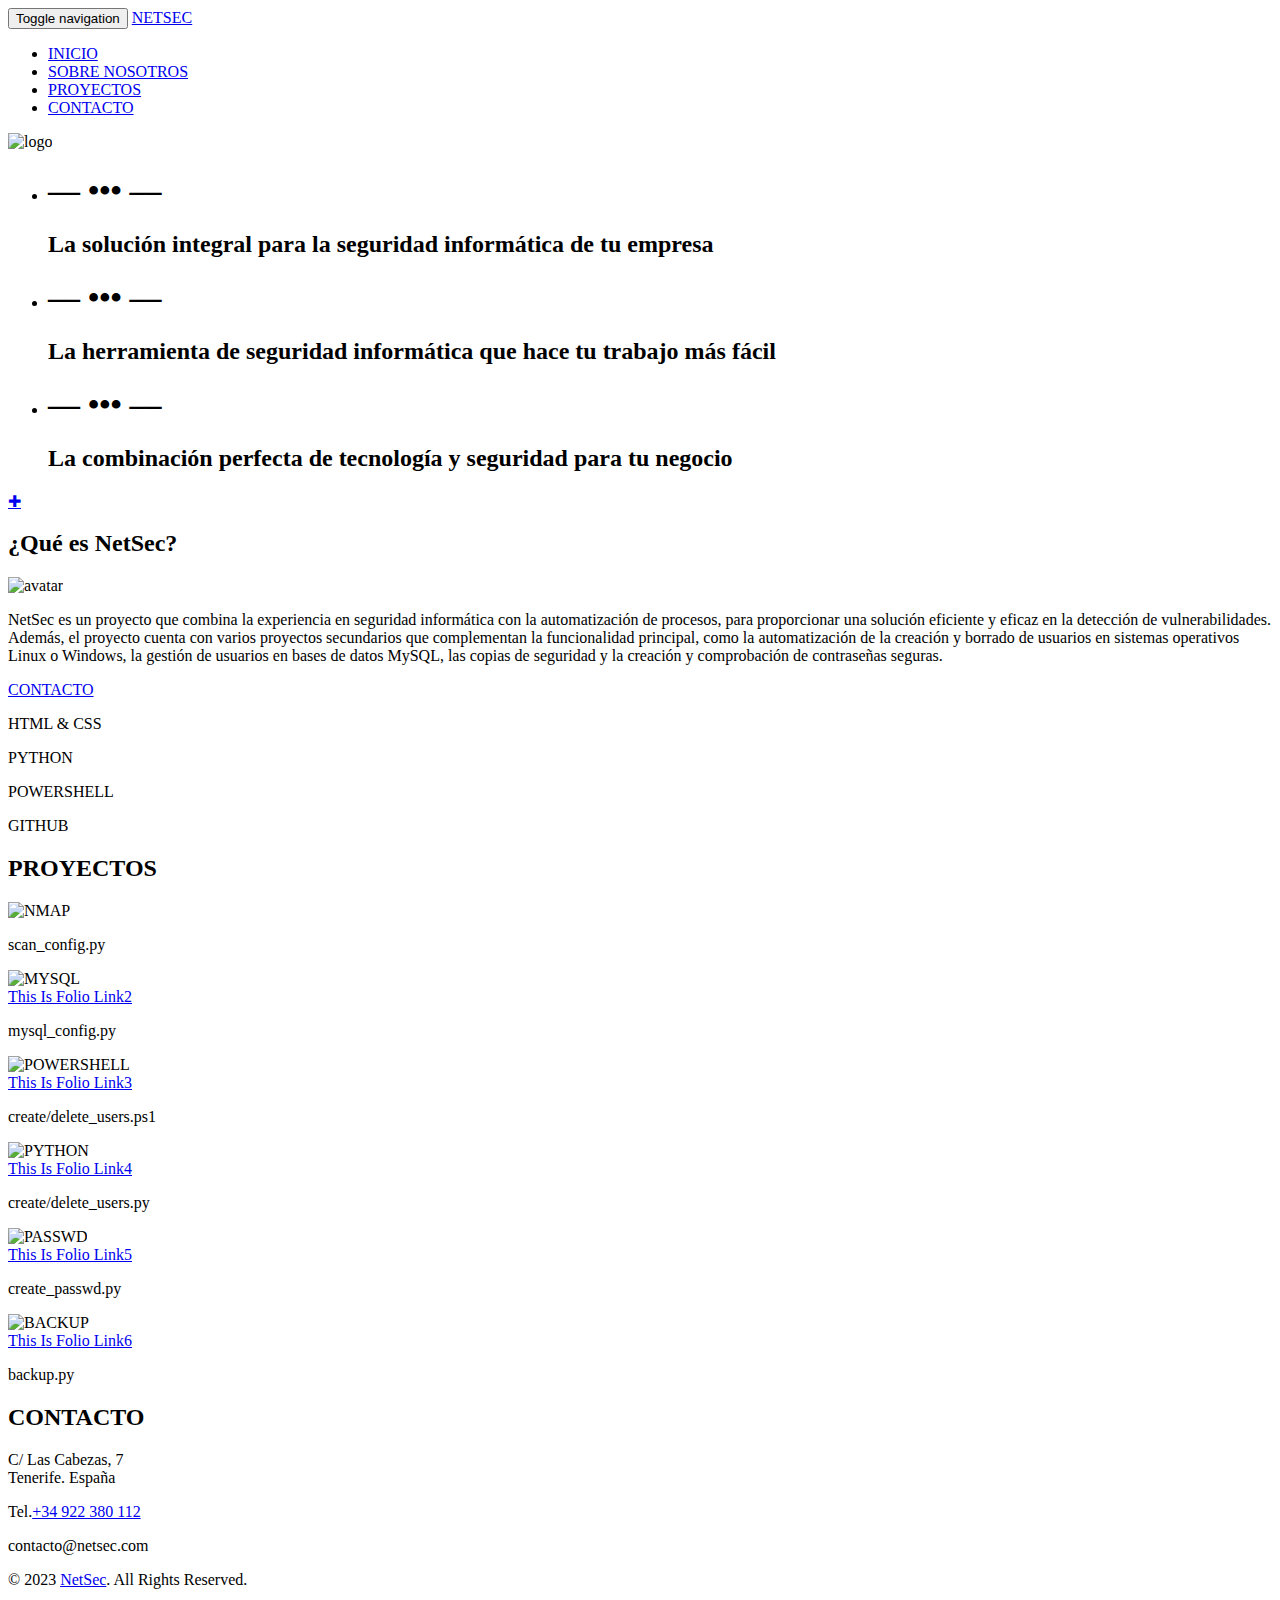
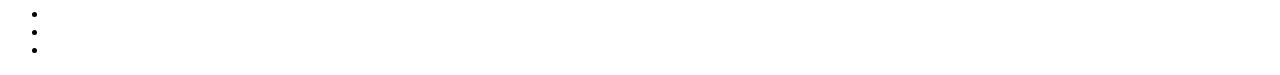
==== Web_Page/index.html @ ee7b0bec "U" ====
<!DOCTYPE html>
<html lang="es">
  <head>
    <meta charset="utf-8">
    <meta name="viewport" content="width=device-width, initial-scale=1.0">
    <meta name="description" content="">
    <meta name="author" content="">
	
    <title>NetSec</title>

    <!-- Bootstrap core CSS -->
    <link href="css/bootstrap.min.css" rel="stylesheet">

    <!-- Add custom CSS here -->
	
    <link href="css/style.css" rel="stylesheet">
    <link href="css/ekko-lightbox.css" rel="stylesheet">
    <link href="css/flexslider.css" rel="stylesheet">
    <link href="css/animate.min.css" rel="stylesheet">
    <link href="font-awesome/css/font-awesome.min.css" rel="stylesheet">
    <link href="css/bootstrap-theme.min.css" rel="stylesheet">
		
  </head>

  <body>
  <div id="boxWrapp">
    <div class="main-nav clearfix">
	  <!-- navbar -->
	<nav class="navbar navbar-inverse" role="navigation">
        <div class="container-fluid">
        <!-- Brand and toggle get grouped for better mobile display -->
        <div class="navbar-header">
          <button type="button" class="navbar-toggle" data-toggle="collapse" data-target="#NavCol">
            <span class="sr-only">Toggle navigation</span>
            <span class="icon-bar"></span>
            <span class="icon-bar"></span>
            <span class="icon-bar"></span>
          </button>
          <a class="navbar-brand bg-primary" href="#about">NETSEC</a>
        </div>
        
        <!-- Collect the nav links, forms, and other content for toggling -->
        <div class="collapse navbar-collapse" id="NavCol">
         <ul class="nav navbar-nav navbar-right">
           
            <li class="current"><a href="#about" class="linear">INICIO</a></li>
            <li><a href="#aboutMore" class="linear">SOBRE NOSOTROS</a></li>
            <li><a href="#work" class="linear">PROYECTOS</a></li>
            <li><a href="#contact" class="linear">CONTACTO</a></li>
          </ul>
        
         
        </div><!-- /.navbar-collapse -->
        </div><!-- /.container-fluid -->
    </nav>
	  
	</div>
    <!-- Full Page Image Header Area -->
    <div id="about" class="header">

	<div class="maskHeader"></div>
	<div class="main-caption">
		<div class="logo">
			<img src="img/logo.png" alt="logo" />
		</div>
			<!-- slider -->
	<div id="flex-head" class="flexslider">
		<ul class="slides">
			<li>
				<h1>‒‒ ••• ‒‒</h1>	
				<h2>La solución integral para la seguridad informática de tu empresa</h2>
			</li>
			<li>
				<h1>‒‒ ••• ‒‒</h1>	
				<h2>La herramienta de seguridad informática que hace tu trabajo más fácil</h2>
			</li>
			<li>
				<h1>‒‒ ••• ‒‒</h1>	
				<h2>La combinación perfecta de tecnología y seguridad para tu negocio</h2>	
			</li>
		</ul>
	</div> 
    <!-- end slider --> 
		<a href="#aboutMore" class="btn btnAbout btn-clear border-color color-primary btn-lg linear">✚</a>
	</div><!--  end main caption -->
			
    </div>
	<!-- end header -->
    <!-- /Full Page Image Header Area -->

    
    <!-- content -->
    <div id="aboutMore" class="page">
      <div class="container">
		<div class="row">
          <div class="col-md-10  col-md-offset-1">
		    <div class="build title-page">
				<h2 class="text-center">¿Qué es NetSec?</h2>	
				<div class="line-title bg-primary"></div>
			</div>
		   </div><!-- end col -->
		</div><!-- end row -->
		
        <div class="row">
           <div class="col-md-6">
			   <div class="build main-about">
				   <div class="row">
				       <div class="col-md-3">
				            <div class="main-avatar text-center">
				                <div class="avatar img-thumbnail img-circle">
				                <img src="img/avatar.jpg" alt="avatar" />
				                </div>
				            </div>
				            
				       </div>
				       <div class="col-md-9">
				            <div class="about-content">
						<p>NetSec es un proyecto que combina la experiencia en seguridad informática con la automatización 
							de procesos, para proporcionar una solución eficiente y eficaz en la detección de vulnerabilidades. 
							Además, el proyecto cuenta con varios proyectos secundarios que complementan la funcionalidad principal, 
							como la automatización de la creación y borrado de usuarios en sistemas operativos Linux o Windows, 
							la gestión de usuarios en bases de datos MySQL, las copias de seguridad y la creación y comprobación 
							de contraseñas seguras.</p>
						<a href="#contact" class="btn btn-clear btn-lg border-color linear hire">CONTACTO</a>
					</div>
				       </div>
				   </div>
				  
					
				</div>
            </div><!-- end col -->
		  
        <div class="col-md-6">
                <div class="build progressbar-a">
                    <div class="wrapp-progress">
                        <p class="pull-left">HTML & CSS</p> 
                        <div class="progress">
                          
                          <div class="progress-bar  clearfix" role="progressbar" aria-valuenow="55" aria-valuemin="0" aria-valuemax="100" style="width: 0%">
                            <span class="precent-value"></span>
							<i class="fa fa-caret-down"></i>
                          </div>
                        </div>
                    </div>
                    <div class="wrapp-progress">
                        <p class="pull-left">PYTHON</p> 
                        <div class="progress">
                          
                          <div class="progress-bar  clearfix" role="progressbar" aria-valuenow="80" aria-valuemin="0" aria-valuemax="100" style="width: 0%">
                            <span class="precent-value"></span>
							<i class="fa fa-caret-down"></i>
                          </div>
                        </div>
                    </div>
                    <div class="wrapp-progress">
                        <p class="pull-left">POWERSHELL</p> 
                        <div class="progress">
                          
                          <div class="progress-bar  clearfix" role="progressbar" aria-valuenow="40" aria-valuemin="0" aria-valuemax="100" style="width: 0%">
                           <span class="precent-value"></span>
						   <i class="fa fa-caret-down"></i>
                          </div>
                        </div>
                    </div>
                    <div class="wrapp-progress">
                        <p class="pull-left">GITHUB</p> 
                        <div class="progress">
                          
                          <div class="progress-bar  clearfix" role="progressbar" aria-valuenow="70" aria-valuemin="0" aria-valuemax="100" style="width: 0%">
                           <span class="precent-value"></span>
						   <i class="fa fa-caret-down"></i>
                          </div>
                        </div>
                    </div>
                </div>
            </div>
        </div><!-- end row -->
      </div>
      </div>
    
    <!-- /Intro -->   

    <!-- Portfolio -->
    <div id="work" class="page clearfix">
      <div class="container">
		<div class="row">
          <div class="col-md-10  col-md-offset-1">
		    <div class="build title-page">
				<h2 class="text-center">PROYECTOS</h2>	
				<div class="line-title bg-primary"></div>
			</div>
		   </div><!-- end col -->
		</div><!-- end row -->

		  <div class="col-md-12">
		  <div class="folio-content clearfix">
		   <div class="row">
		   <div class="container_folio clearfix gallery" id="grid">
			<div class="col-xs-12 col-sm-4 col-md-4 box" data-groups='["all", "ilustrator"]'>
			<div class="folio-img">
				<div class="portfolio-item ">
					<div class="thumbnail">
					   <div class="thumb-img">
					  
					  <div class="link-attr">
						    <a href="img/portfolio/p01-large.jpg" data-gallery="global-gallery" data-parent="" data-toggle="lightbox" data-title="NMAP" class="link-search animated linear"><i class="fa fa-search"></i></a>
						   <a href="https://github.com/Nahuel-Troisi/NetSec/blob/main/Scripts/Scan_Ports/scan_config.py" target="_blank" class="link-chain animated linear"><i class="fa  fa-chain"></i></a>
					   </div>
						<img class="linear img-portfolio img-responsive" src="img/portfolio/p01-large.jpg" alt="NMAP">
					  
					   
					   <div class="folio-caption">
					   <i class="fa fa-caret-up"></i>
					       <p>scan_config.py</p>
					      
					   </div>
					   </div>
					</div>
				
				</div>
			</div>
			</div>
			<div class="col-xs-12 col-sm-4 col-md-4 box" data-groups='["all", "mobile"]'>
				<div class="folio-img">
					<div class="portfolio-item">
						<div class="thumbnail">
						<div class="thumb-img">
						 <div class="link-attr">
						    <a href="img/portfolio/p02-large.jpg" data-gallery="global-gallery" data-parent="" data-toggle="lightbox" data-title="MYSQL" class="link-search animated linear"><i class="fa fa-search"></i></a>
						   <a href="https://github.com/Nahuel-Troisi/NetSec/blob/main/Scripts/MySQL/mysql_config.py" target="_blank" class="link-chain animated linear"><i class="fa  fa-chain"></i></a>
					   </div>
						<img class="linear img-portfolio img-responsive" src="img/portfolio/p02-large.jpg" alt="MYSQL">
						 <div class="link"><a href="#">This Is Folio Link2</a></div>
						<div class="folio-caption">
						<i class="fa fa-caret-up"></i>
					       <p>mysql_config.py</p>
					   </div>
						</div>
					    </div>
					</div>
				</div>
			</div>
			<div class="col-xs-12 col-sm-4 col-md-4 box" data-groups='["all", "mobile", "ilustrator"]'>
				<div class="folio-img">
					<div class="portfolio-item">
						<div class="thumbnail">
						<div class="thumb-img">
						<div class="link-attr">
						    <a href="img/portfolio/p03-large.jpg" data-gallery="global-gallery" data-parent="" data-toggle="lightbox" data-title="POWERSHELL" class="link-search animated linear"><i class="fa fa-search"></i></a>
						   <a href="https://github.com/Nahuel-Troisi/NetSec/tree/main/Scripts/Users/Windows" target="_blank" class="link-chain animated linear"><i class="fa  fa-chain"></i></a>
					   </div>
						 <img class="linear img-portfolio img-responsive" src="img/portfolio/p03-large.jpg" alt="POWERSHELL">
						   <div class="link"><a href="#">This Is Folio Link3</a></div>
						   <div class="folio-caption">
						   <i class="fa fa-caret-up"></i>
					       <p>create/delete_users.ps1 </p>
					       </div>
					       </div>
						</div>
					    
					</div>
				</div>
			</div>
			<div class="col-xs-12 col-sm-4 col-md-4 box" data-groups='["all", "mobile", "ilustrator"]'>
				<div class="folio-img">
					<div class="portfolio-item">
						<div class="thumbnail">
						<div class="thumb-img">
						<div class="link-attr">
						    <a href="img/portfolio/p04-large.jpg" data-gallery="global-gallery" data-parent="" data-toggle="lightbox" data-title="PYTHON" class="link-search animated linear"><i class="fa fa-search"></i></a>
						   <a href="https://github.com/Nahuel-Troisi/NetSec/tree/main/Scripts/Users/Linux" target="_blank" class="link-chain animated linear"><i class="fa  fa-chain"></i></a>
					   </div>
						<img class="linear img-portfolio img-responsive" src="img/portfolio/p04-large.jpg" alt="PYTHON">
						  <div class="link"><a href="#">This Is Folio Link4</a></div>
						  <div class="folio-caption">
						  <i class="fa fa-caret-up"></i>
					       <p>create/delete_users.py</p>
					       </div>
					     </div>
						</div>
					
					</div>
				</div>
			</div>
			<div class="col-xs-12 col-sm-4 col-md-4 box" data-groups='["all", "mobile", "ilustrator"]'>
				<div class="folio-img">
					<div class="portfolio-item">
						<div class="thumbnail">
						<div class="thumb-img">
						<div class="link-attr">
						    <a href="img/portfolio/p05-large.jpg" data-gallery="global-gallery" data-parent="" data-toggle="lightbox" data-title="PASSWD" class="link-search animated linear"><i class="fa fa-search"></i></a>
						   <a href="https://github.com/Nahuel-Troisi/NetSec/blob/main/Scripts/Passwords/create_passwd.py" target="_blank" class="link-chain animated linear"><i class="fa  fa-chain"></i></a>
					   </div>
						<img class="linear img-portfolio img-responsive" src="img/portfolio/p05-large.jpg" alt="PASSWD">
						<div class="link"><a href="#">This Is Folio Link5</a></div>
						<div class="folio-caption">
						<i class="fa fa-caret-up"></i>
					       <p>create_passwd.py</p>
					       </div>
						</div>
						</div>
					
					</div>
				</div>
			</div>
			<div class="col-xs-12 col-sm-4 col-md-4 box" data-groups='["all", "ilustrator"]'>
				<div class="folio-img">
					<div class="portfolio-item">
						<div class="thumbnail">
						<div class="thumb-img">
						<div class="link-attr">
						    <a href="img/portfolio/p06-large.jpg" data-gallery="global-gallery" data-parent="" data-toggle="lightbox" data-title="BACKUP" class="link-search animated linear"><i class="fa fa-search"></i></a>
						   <a href="https://github.com/Nahuel-Troisi/NetSec/blob/main/Scripts/Backups/backup.py" target="_blank" class="link-chain animated linear"><i class="fa  fa-chain"></i></a>
					   </div>
						<img class="linear img-portfolio img-responsive" src="img/portfolio/p06-large.jpg" alt="BACKUP">
						<div class="link"><a href="#">This Is Folio Link6</a></div>
						<div class="folio-caption">
						<i class="fa fa-caret-up"></i>
					       <p>backup.py</p>
					       </div>
						</div>
						</div>
					
					</div>
				</div>
			</div>
		  
		   </div>
		  
		   </div>
		  </div><!-- end folio content -->
		  </div><!-- end col -->
      </div><!--end container-->
	 
	 
    </div>
    <!-- /Portfolio -->
    
    <!--contact-->
    <div id="contact" class="page page-bgcolor">
		<div class="container">
		<div class="row">
          <div class="col-md-10  col-md-offset-1">
		    <div class="build title-page">
				<h2 class="text-center">CONTACTO</h2>	
				<div class="line-title bg-primary"></div>
			</div>
		   </div><!-- end col -->
		</div><!-- end row -->
	  	<div class="row">
			<div class="col-md-4 ">
				<div class="build contact clearfix text-center">
					<span class="fa fa-map-marker"></span>
						<p>C/ Las Cabezas, 7<br />Tenerife. España<p>
				</div>			
			</div><!-- end col -->
			<div class="col-md-4 ">
				<div class="build contact clearfix text-center">
					<span class="fa fa-phone"></span>
					<p>Tel.<a href="tel:+34 922 380 112">+34 922 380 112</a></p>
					
				</div>
			</div>
			<div class="col-md-4 ">
				<div class="build contact clearfix text-center">
					<span class="fa fa-envelope"></span>
					<p>contacto@netsec.com</p>
				</div>
			</div>
		</div><!-- end row -->
	
	  </div><!-- end container -->
	</div>
    <!--contact-->
    
    <!-- Footer -->
    <footer class="bg-black">
      <div class="container">
        <div class="row">
			<div class="col-md-6 ">
				<div class="cp-right">
					<p>&copy; 2023 <a href="http://omahpsd.com" class="color-primary linear">NetSec</a>. All Rights Reserved. </p>
				</div><!-- end build -->
			</div><!-- end col -->
			
			<div class="col-md-6 text-right">
		
			<ul class="list-inline">
			<li><a href="#" class="socIcon color-primary linear"><i class="fa fa-facebook fa-2x"></i></a></li>
			<li><a href="#" class="socIcon color-primary linear"><i class="fa fa-twitter fa-2x"></i></a></li>
			<li><a href="#" class="socIcon color-primary linear"><i class="fa fa-dribbble fa-2x"></i></a></li>
			</ul>
		
			</div>
        </div>
      </div>
    </footer>
    <!-- /Footer -->

    <!-- JavaScript -->
    <script src="js/jquery-1.10.2.js"></script>
    <script src="js/bootstrap.js"></script>
	<script src="js/jquery.sticky.js" ></script>
	 <script src="js/jquery.nav.js"></script>
    <script src="js/jquery.scrollTo.js" ></script>
    <script src="js/jquery.flexslider.js" ></script>
   <script type="text/javascript" src="js/ekko-lightbox.js"></script>
   <script src="js/jquery.easing.1.3.js" ></script>
   <script src="js/jquery.shuffle.js" ></script>
    <script src="js/script.js"></script>

    <!-- Custom JavaScript for the Side Menu and Smooth Scrolling -->

  </div>
  </body>

</html>
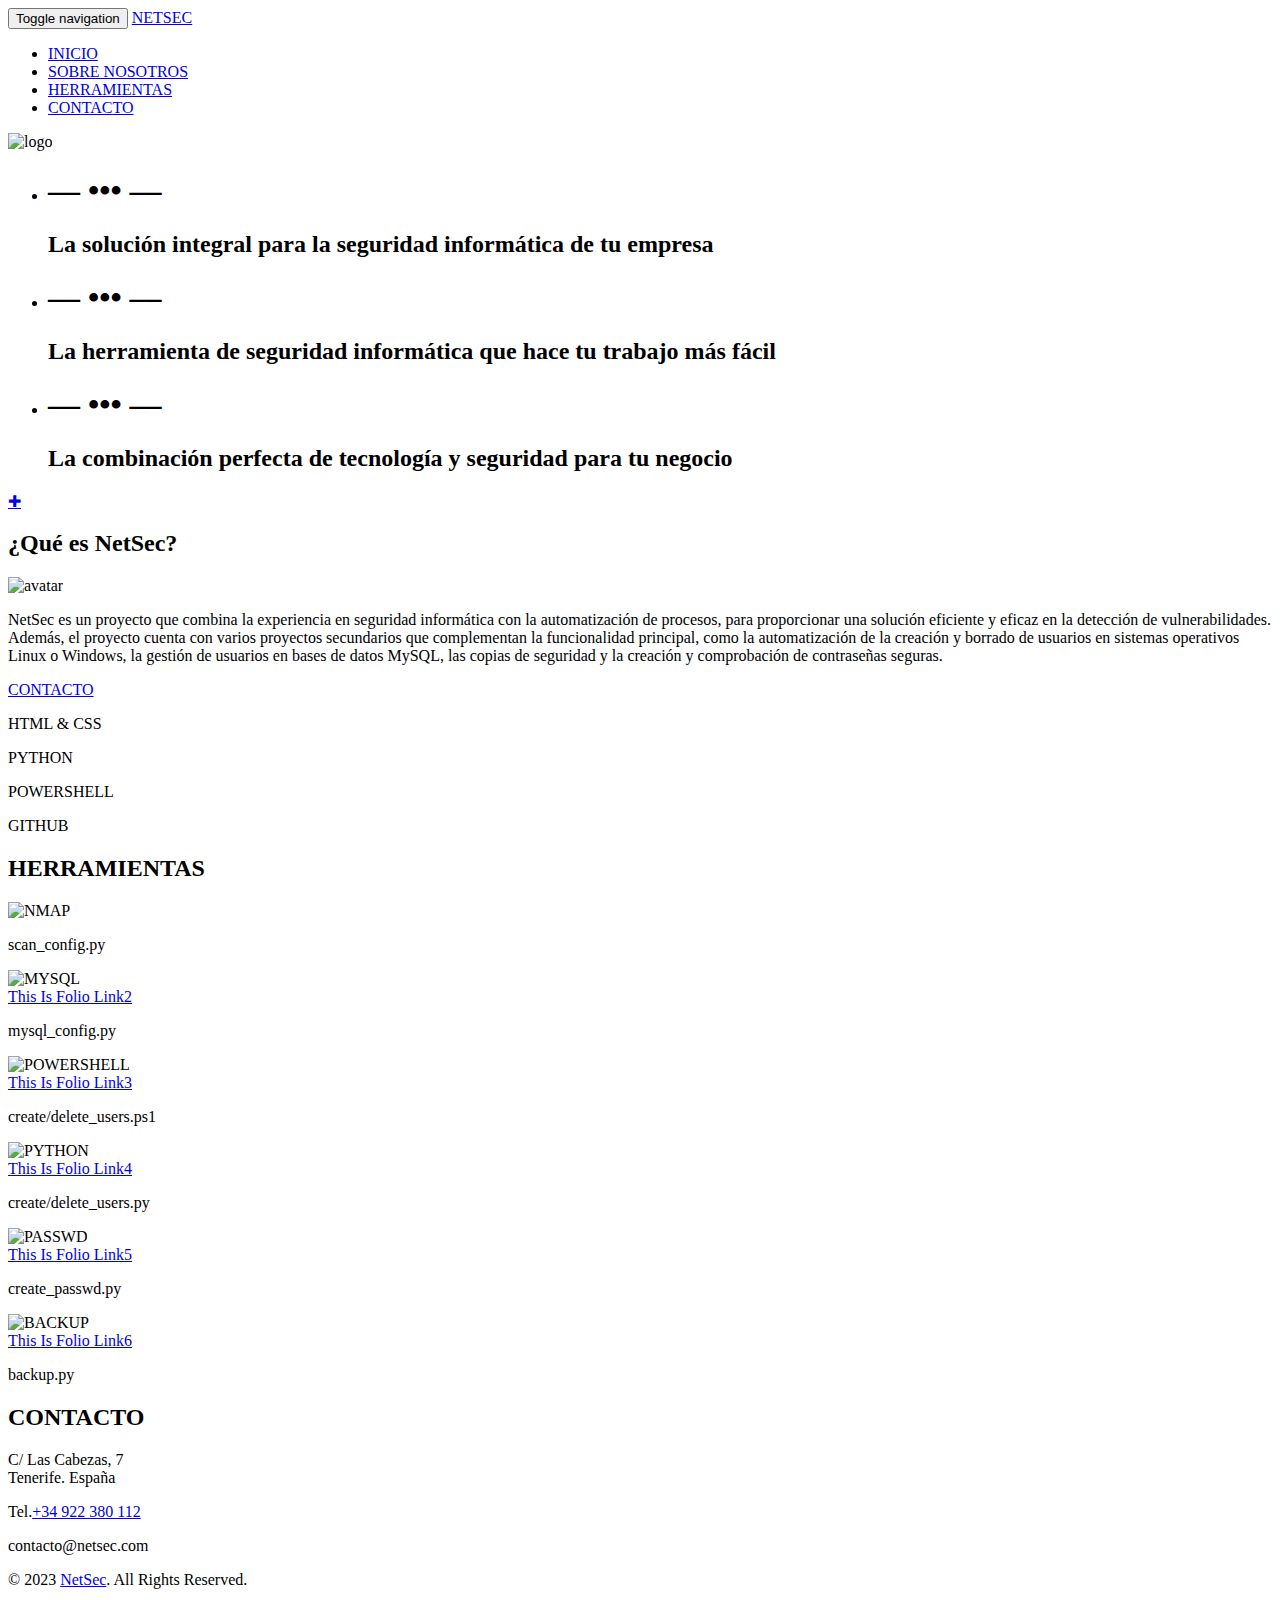
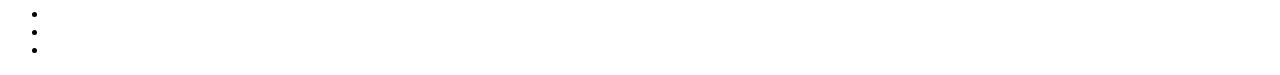
==== commit 2aa30ca2: "U" ====
--- a/Web_Page/index.html
+++ b/Web_Page/index.html
@@ -5,6 +5,7 @@
     <meta name="viewport" content="width=device-width, initial-scale=1.0">
     <meta name="description" content="">
     <meta name="author" content="">
+	<link rel="shortcut icon" href="img/favicon-32x32.png">
 	
     <title>NetSec</title>
 
@@ -45,7 +46,7 @@
            
             <li class="current"><a href="#about" class="linear">INICIO</a></li>
             <li><a href="#aboutMore" class="linear">SOBRE NOSOTROS</a></li>
-            <li><a href="#work" class="linear">PROYECTOS</a></li>
+            <li><a href="#work" class="linear">HERRAMIENTAS</a></li>
             <li><a href="#contact" class="linear">CONTACTO</a></li>
           </ul>
         
@@ -186,7 +187,7 @@
 		<div class="row">
           <div class="col-md-10  col-md-offset-1">
 		    <div class="build title-page">
-				<h2 class="text-center">PROYECTOS</h2>	
+				<h2 class="text-center">HERRAMIENTAS</h2>	
 				<div class="line-title bg-primary"></div>
 			</div>
 		   </div><!-- end col -->
@@ -204,7 +205,7 @@
 					  
 					  <div class="link-attr">
 						    <a href="img/portfolio/p01-large.jpg" data-gallery="global-gallery" data-parent="" data-toggle="lightbox" data-title="NMAP" class="link-search animated linear"><i class="fa fa-search"></i></a>
-						   <a href="https://github.com/Nahuel-Troisi/NetSec/blob/main/Scripts/Scan_Ports/scan_config.py" target="_blank" class="link-chain animated linear"><i class="fa  fa-chain"></i></a>
+						   <a href="https://github.com/Nahuel-Troisi/NetSec/blob/main/Scripts/Tools/scan_config.py" target="_blank" class="link-chain animated linear"><i class="fa  fa-chain"></i></a>
 					   </div>
 						<img class="linear img-portfolio img-responsive" src="img/portfolio/p01-large.jpg" alt="NMAP">
 					  
@@ -227,7 +228,7 @@
 						<div class="thumb-img">
 						 <div class="link-attr">
 						    <a href="img/portfolio/p02-large.jpg" data-gallery="global-gallery" data-parent="" data-toggle="lightbox" data-title="MYSQL" class="link-search animated linear"><i class="fa fa-search"></i></a>
-						   <a href="https://github.com/Nahuel-Troisi/NetSec/blob/main/Scripts/MySQL/mysql_config.py" target="_blank" class="link-chain animated linear"><i class="fa  fa-chain"></i></a>
+						   <a href="https://github.com/Nahuel-Troisi/NetSec/blob/main/Scripts/Tools/mysql_config.py" target="_blank" class="link-chain animated linear"><i class="fa  fa-chain"></i></a>
 					   </div>
 						<img class="linear img-portfolio img-responsive" src="img/portfolio/p02-large.jpg" alt="MYSQL">
 						 <div class="link"><a href="#">This Is Folio Link2</a></div>
@@ -247,7 +248,7 @@
 						<div class="thumb-img">
 						<div class="link-attr">
 						    <a href="img/portfolio/p03-large.jpg" data-gallery="global-gallery" data-parent="" data-toggle="lightbox" data-title="POWERSHELL" class="link-search animated linear"><i class="fa fa-search"></i></a>
-						   <a href="https://github.com/Nahuel-Troisi/NetSec/tree/main/Scripts/Users/Windows" target="_blank" class="link-chain animated linear"><i class="fa  fa-chain"></i></a>
+						   <a href="https://github.com/Nahuel-Troisi/NetSec/tree/main/Scripts/Tools" target="_blank" class="link-chain animated linear"><i class="fa  fa-chain"></i></a>
 					   </div>
 						 <img class="linear img-portfolio img-responsive" src="img/portfolio/p03-large.jpg" alt="POWERSHELL">
 						   <div class="link"><a href="#">This Is Folio Link3</a></div>
@@ -268,7 +269,7 @@
 						<div class="thumb-img">
 						<div class="link-attr">
 						    <a href="img/portfolio/p04-large.jpg" data-gallery="global-gallery" data-parent="" data-toggle="lightbox" data-title="PYTHON" class="link-search animated linear"><i class="fa fa-search"></i></a>
-						   <a href="https://github.com/Nahuel-Troisi/NetSec/tree/main/Scripts/Users/Linux" target="_blank" class="link-chain animated linear"><i class="fa  fa-chain"></i></a>
+						   <a href="https://github.com/Nahuel-Troisi/NetSec/tree/main/Scripts/Tools" target="_blank" class="link-chain animated linear"><i class="fa  fa-chain"></i></a>
 					   </div>
 						<img class="linear img-portfolio img-responsive" src="img/portfolio/p04-large.jpg" alt="PYTHON">
 						  <div class="link"><a href="#">This Is Folio Link4</a></div>
@@ -289,7 +290,7 @@
 						<div class="thumb-img">
 						<div class="link-attr">
 						    <a href="img/portfolio/p05-large.jpg" data-gallery="global-gallery" data-parent="" data-toggle="lightbox" data-title="PASSWD" class="link-search animated linear"><i class="fa fa-search"></i></a>
-						   <a href="https://github.com/Nahuel-Troisi/NetSec/blob/main/Scripts/Passwords/create_passwd.py" target="_blank" class="link-chain animated linear"><i class="fa  fa-chain"></i></a>
+						   <a href="https://github.com/Nahuel-Troisi/NetSec/blob/main/Scripts/Tools/create_passwd.py" target="_blank" class="link-chain animated linear"><i class="fa  fa-chain"></i></a>
 					   </div>
 						<img class="linear img-portfolio img-responsive" src="img/portfolio/p05-large.jpg" alt="PASSWD">
 						<div class="link"><a href="#">This Is Folio Link5</a></div>
@@ -310,7 +311,7 @@
 						<div class="thumb-img">
 						<div class="link-attr">
 						    <a href="img/portfolio/p06-large.jpg" data-gallery="global-gallery" data-parent="" data-toggle="lightbox" data-title="BACKUP" class="link-search animated linear"><i class="fa fa-search"></i></a>
-						   <a href="https://github.com/Nahuel-Troisi/NetSec/blob/main/Scripts/Backups/backup.py" target="_blank" class="link-chain animated linear"><i class="fa  fa-chain"></i></a>
+						   <a href="https://github.com/Nahuel-Troisi/NetSec/blob/main/Scripts/Tools/backup.py" target="_blank" class="link-chain animated linear"><i class="fa  fa-chain"></i></a>
 					   </div>
 						<img class="linear img-portfolio img-responsive" src="img/portfolio/p06-large.jpg" alt="BACKUP">
 						<div class="link"><a href="#">This Is Folio Link6</a></div>
